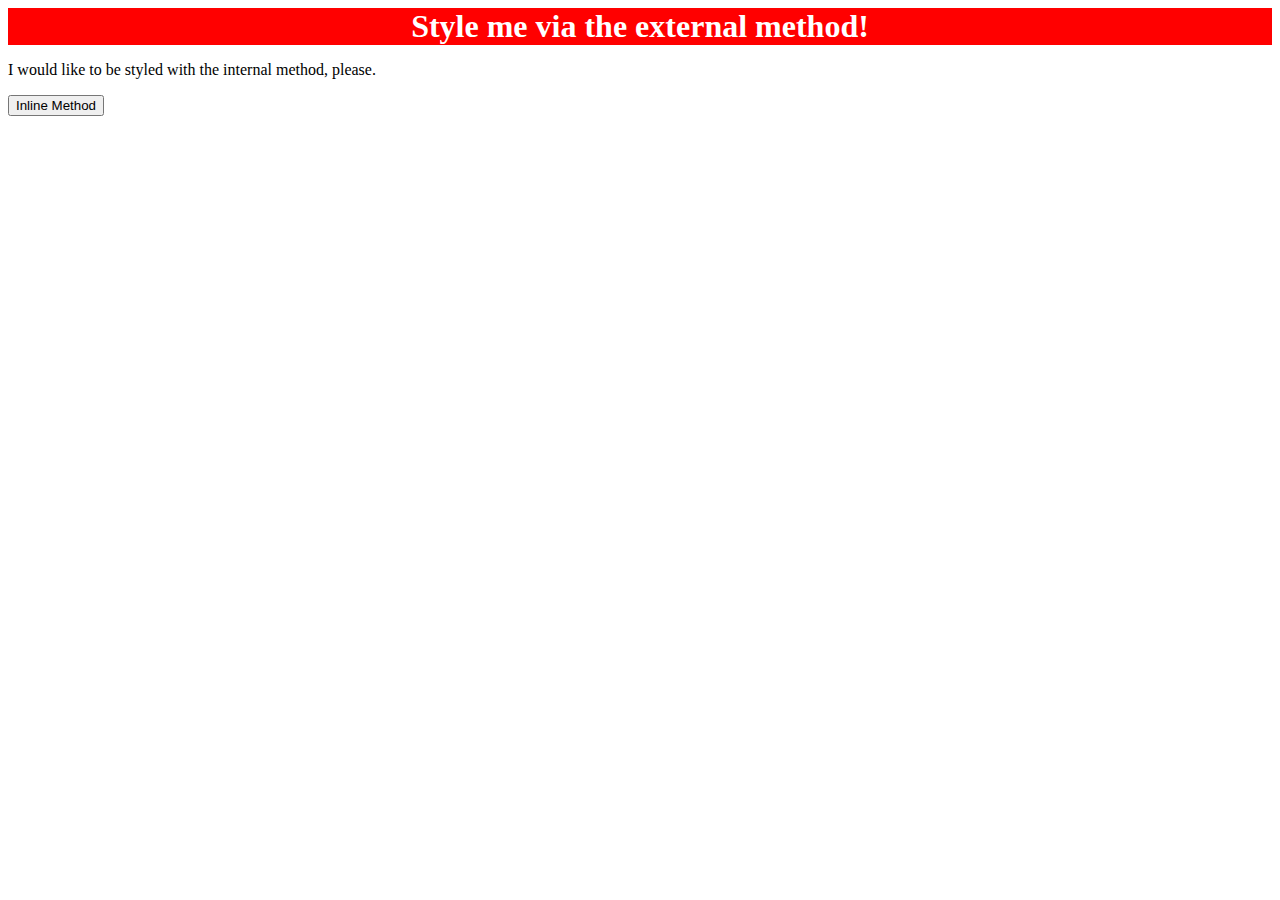
==== foundations/intro-to-css/01-css-methods/index.html @ b9275850 "Style the Div via the external method" ====
<!DOCTYPE html>
<html lang="en">
  <head>
    <meta charset="UTF-8">
    <meta http-equiv="X-UA-Compatible" content="IE=edge">
    <meta name="viewport" content="width=device-width, initial-scale=1.0">
    <title>Methods for Adding CSS</title>
    <link rel="stylesheet" href="styles.css">
  </head>
  <body>
    <div>Style me via the external method!</div>
    <p>I would like to be styled with the internal method, please.</p>
    <button>Inline Method</button>
  </body>
</html>
---- foundations/intro-to-css/01-css-methods/styles.css ----
/* styles.css */
div {
    color: white;
    background-color: red;
    font-size: 32px;
    text-align: center;
    font-weight: bold;

}
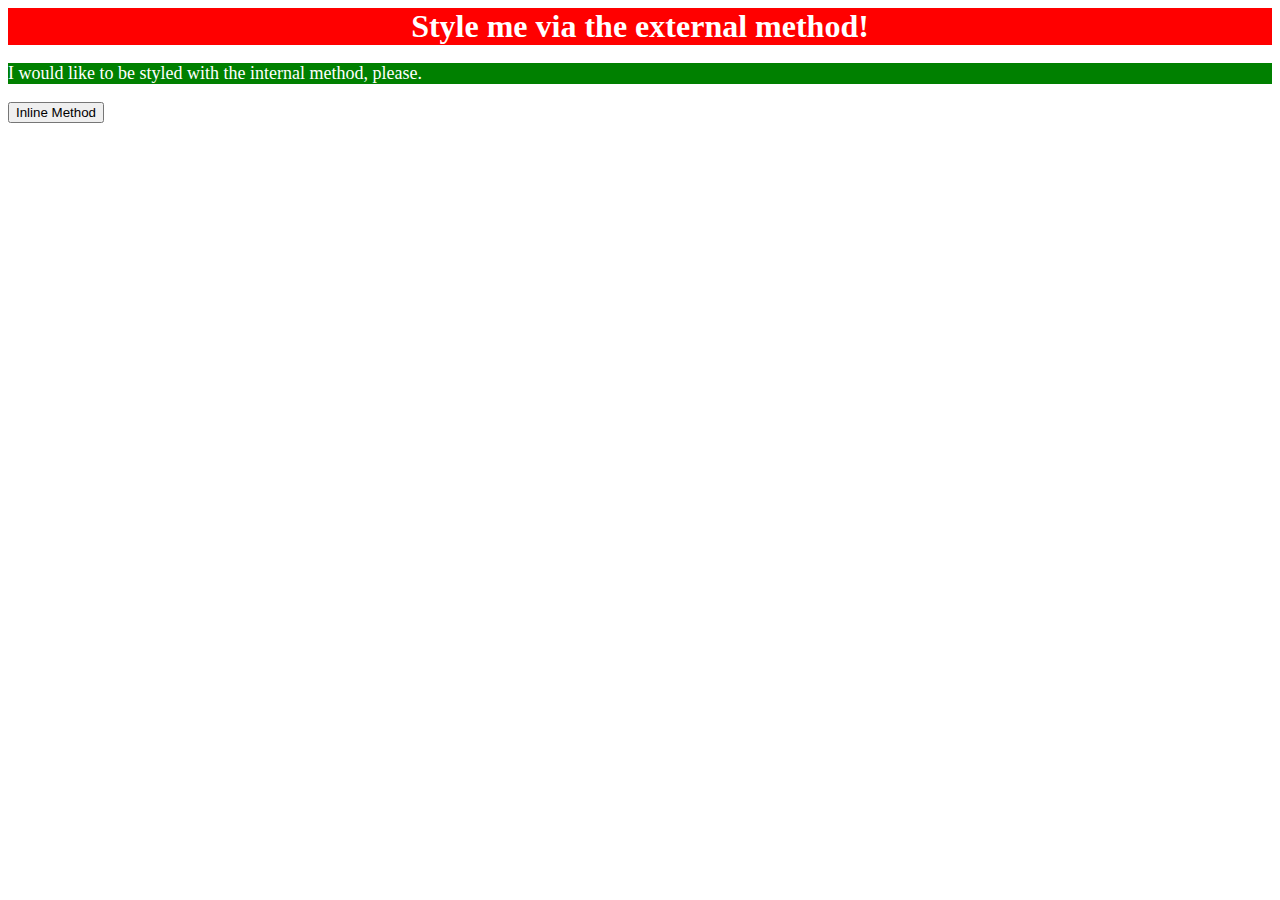
==== commit 64f0e469: "Style the paragraph with the internal method" ====
--- a/foundations/intro-to-css/01-css-methods/index.html
+++ b/foundations/intro-to-css/01-css-methods/index.html
@@ -6,6 +6,13 @@
     <meta name="viewport" content="width=device-width, initial-scale=1.0">
     <title>Methods for Adding CSS</title>
     <link rel="stylesheet" href="styles.css">
+    <style>  
+      p {
+        color: white;
+        background-color: green;
+        font-size: 18px;
+      }
+    </style>
   </head>
   <body>
     <div>Style me via the external method!</div>
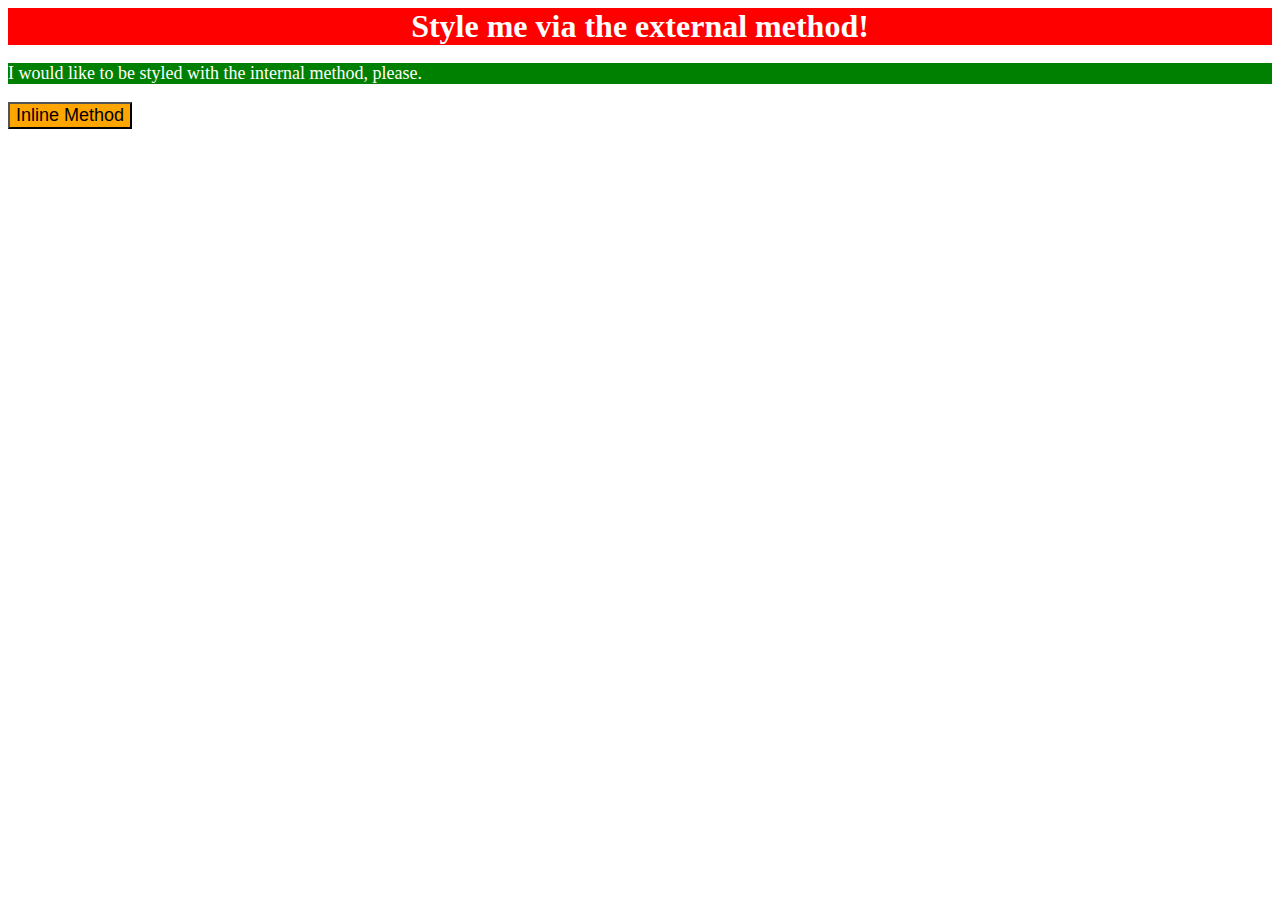
==== commit d25f1987: "Style the button using the inline method" ====
--- a/foundations/intro-to-css/01-css-methods/index.html
+++ b/foundations/intro-to-css/01-css-methods/index.html
@@ -17,6 +17,6 @@
   <body>
     <div>Style me via the external method!</div>
     <p>I would like to be styled with the internal method, please.</p>
-    <button>Inline Method</button>
+    <button style="background-color: orange; font-size: 18px">Inline Method</button>
   </body>
 </html>